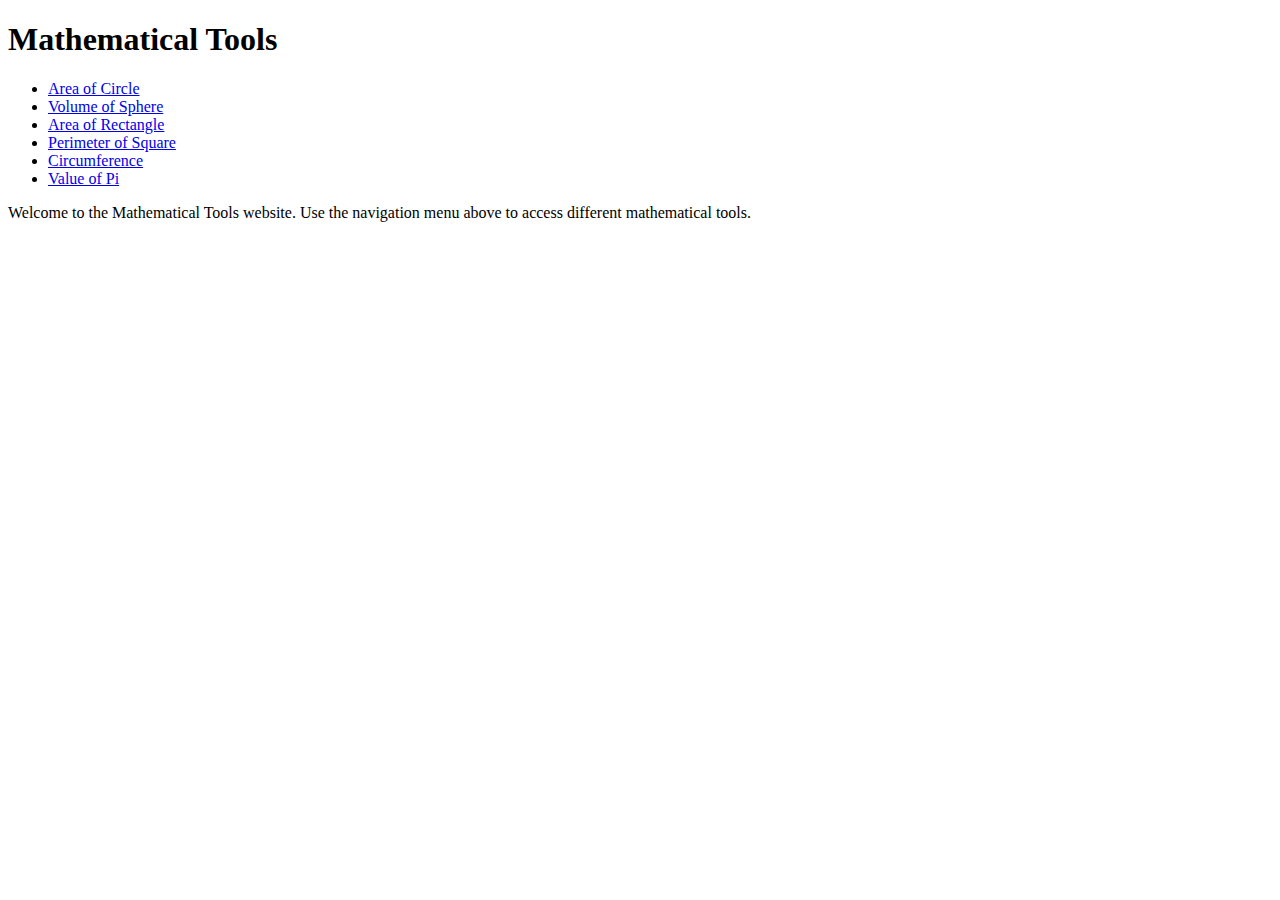
==== index.html @ 5f87e4e3 "Create index.html" ====
<!DOCTYPE html>
<html>
  <head>
    <title>Mathematical Tools</title>
    <link rel="stylesheet" type="text/css" href="style.css">
  </head>
  <body>
    <header>
      <h1>Mathematical Tools</h1>
    </header>
    <nav>
      <ul>
        <li><a href="circle.html">Area of Circle</a></li>
        <li><a href="sphere.html">Volume of Sphere</a></li>
        <li><a href="rectangle.html">Area of Rectangle</a></li>
        <li><a href="square.html">Perimeter of Square</a></li>
        <li><a href="circumference.html">Circumference</a></li>
        <li><a href="pi.html">Value of Pi</a></li>
      </ul>
    </nav>
    <main>
      <p>Welcome to the Mathematical Tools website. Use the navigation menu above to access different mathematical tools.</p>
    </main>
  </body>
</html>
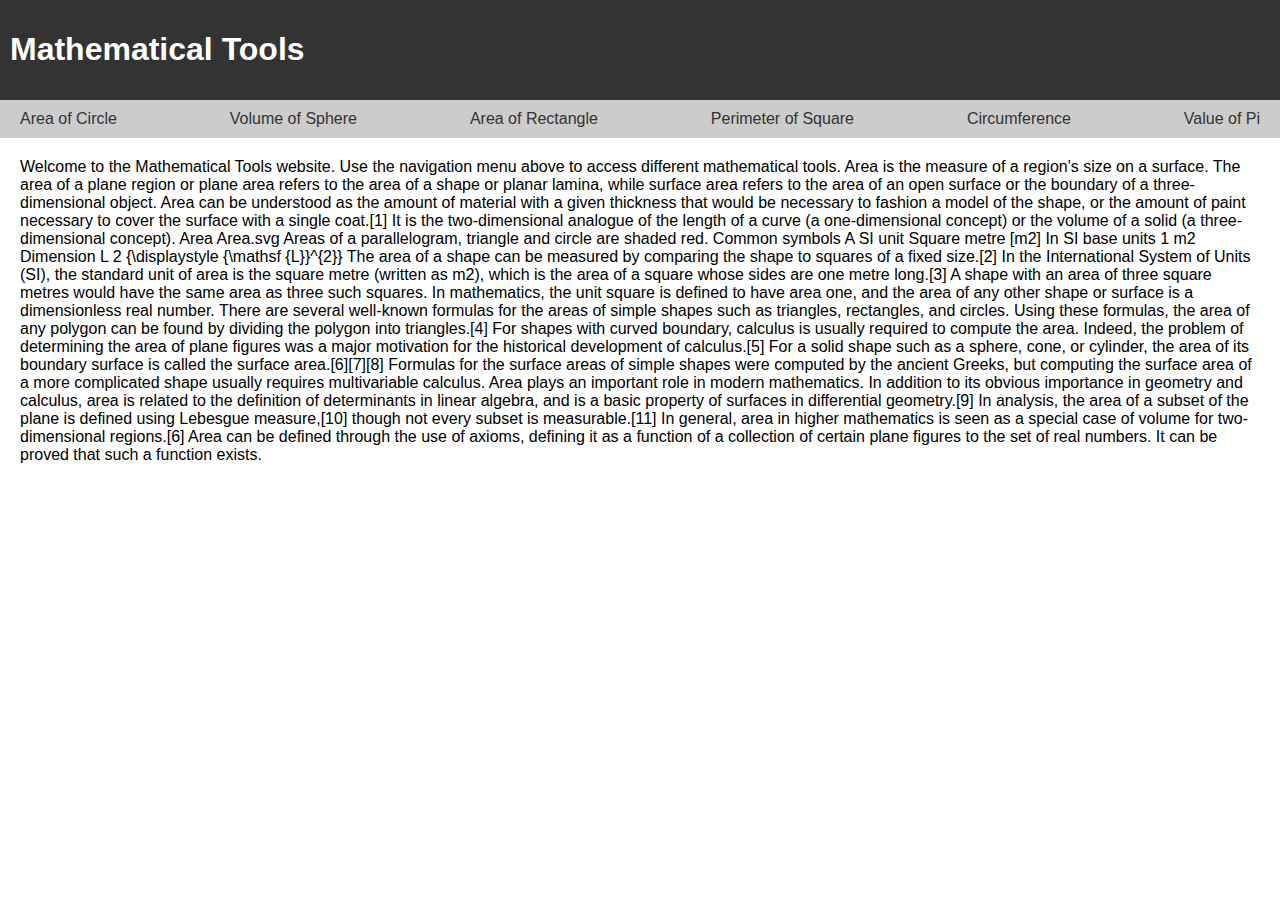
==== commit b9211dd0: "Update index.html" ====
--- a/index.html
+++ b/index.html
@@ -19,7 +19,31 @@
       </ul>
     </nav>
     <main>
-      <p>Welcome to the Mathematical Tools website. Use the navigation menu above to access different mathematical tools.</p>
+      <p>Welcome to the Mathematical Tools website. Use the navigation menu above to access different mathematical tools.
+       Area is the measure of a region's size on a surface. The area of a plane region or plane area refers to the area of a shape or planar lamina, while surface area refers to the area of an open surface or the boundary of a three-dimensional object. Area can be understood as the amount of material with a given thickness that would be necessary to fashion a model of the shape, or the amount of paint necessary to cover the surface with a single coat.[1] It is the two-dimensional analogue of the length of a curve (a one-dimensional concept) or the volume of a solid (a three-dimensional concept).
+
+Area
+Area.svg
+Areas of a parallelogram, triangle and circle are shaded red.
+Common symbols
+A
+SI unit
+Square metre [m2]
+In SI base units
+1 m2
+Dimension
+L
+2
+{\displaystyle {\mathsf {L}}^{2}}
+The area of a shape can be measured by comparing the shape to squares of a fixed size.[2] In the International System of Units (SI), the standard unit of area is the square metre (written as m2), which is the area of a square whose sides are one metre long.[3] A shape with an area of three square metres would have the same area as three such squares. In mathematics, the unit square is defined to have area one, and the area of any other shape or surface is a dimensionless real number.
+
+There are several well-known formulas for the areas of simple shapes such as triangles, rectangles, and circles. Using these formulas, the area of any polygon can be found by dividing the polygon into triangles.[4] For shapes with curved boundary, calculus is usually required to compute the area. Indeed, the problem of determining the area of plane figures was a major motivation for the historical development of calculus.[5]
+
+For a solid shape such as a sphere, cone, or cylinder, the area of its boundary surface is called the surface area.[6][7][8] Formulas for the surface areas of simple shapes were computed by the ancient Greeks, but computing the surface area of a more complicated shape usually requires multivariable calculus.
+
+Area plays an important role in modern mathematics. In addition to its obvious importance in geometry and calculus, area is related to the definition of determinants in linear algebra, and is a basic property of surfaces in differential geometry.[9] In analysis, the area of a subset of the plane is defined using Lebesgue measure,[10] though not every subset is measurable.[11] In general, area in higher mathematics is seen as a special case of volume for two-dimensional regions.[6]
+
+Area can be defined through the use of axioms, defining it as a function of a collection of certain plane figures to the set of real numbers. It can be proved that such a function exists.</p>
     </main>
   </body>
 </html>
--- a/style.css
+++ b/style.css
@@ -0,0 +1,85 @@
+* {
+  box-sizing: border-box;
+  font-family: sans-serif;
+}
+
+body {
+  margin: 0;
+  padding: 0;
+}
+
+header {
+  background-color: #333;
+  color: #fff;
+  padding: 10px;
+}
+
+nav {
+  background-color: #ccc;
+  padding: 10px;
+}
+
+nav ul {
+  list-style: none;
+  margin: 0;
+  padding: 0;
+  display: flex;
+  justify-content: space-between;
+}
+
+nav li {
+  margin: 0;
+}
+
+nav a {
+  color: #333;
+  text-decoration: none;
+  padding: 5px 10px;
+}
+
+nav a:hover {
+  background-color: #333;
+  color: #fff;
+}
+
+main {
+  margin: 20px;
+}
+
+form label {
+  display: inline-block;
+  width: 100px;
+}
+
+form input {
+  width: 100px;
+  margin-right: 10px;
+}
+
+button {
+  background-color: #333;
+  color: #fff;
+  border: none;
+  padding: 5px 10px;
+  cursor: pointer;
+}
+
+table {
+  border-collapse: collapse;
+  margin: 20px 0;
+}
+
+table th,
+table td {
+  border: 1px solid #ccc;
+  padding: 10px;
+}
+
+table th {
+  background-color: #333;
+  color: #fff;
+}
+
+table td {
+  text-align: center;
+}
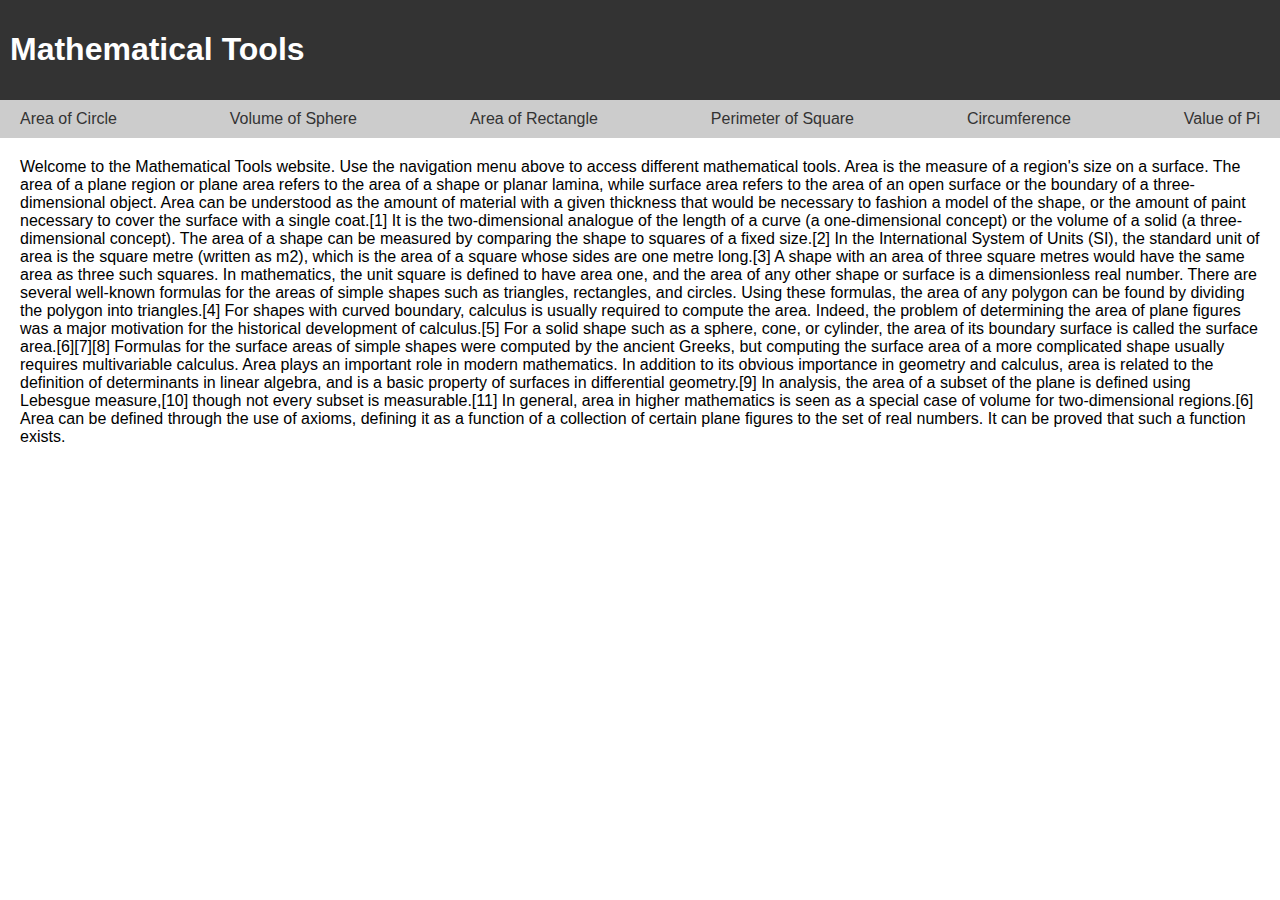
==== commit d559cf96: "Update index.html" ====
--- a/index.html
+++ b/index.html
@@ -21,20 +21,6 @@
     <main>
       <p>Welcome to the Mathematical Tools website. Use the navigation menu above to access different mathematical tools.
        Area is the measure of a region's size on a surface. The area of a plane region or plane area refers to the area of a shape or planar lamina, while surface area refers to the area of an open surface or the boundary of a three-dimensional object. Area can be understood as the amount of material with a given thickness that would be necessary to fashion a model of the shape, or the amount of paint necessary to cover the surface with a single coat.[1] It is the two-dimensional analogue of the length of a curve (a one-dimensional concept) or the volume of a solid (a three-dimensional concept).
-
-Area
-Area.svg
-Areas of a parallelogram, triangle and circle are shaded red.
-Common symbols
-A
-SI unit
-Square metre [m2]
-In SI base units
-1 m2
-Dimension
-L
-2
-{\displaystyle {\mathsf {L}}^{2}}
 The area of a shape can be measured by comparing the shape to squares of a fixed size.[2] In the International System of Units (SI), the standard unit of area is the square metre (written as m2), which is the area of a square whose sides are one metre long.[3] A shape with an area of three square metres would have the same area as three such squares. In mathematics, the unit square is defined to have area one, and the area of any other shape or surface is a dimensionless real number.
 
 There are several well-known formulas for the areas of simple shapes such as triangles, rectangles, and circles. Using these formulas, the area of any polygon can be found by dividing the polygon into triangles.[4] For shapes with curved boundary, calculus is usually required to compute the area. Indeed, the problem of determining the area of plane figures was a major motivation for the historical development of calculus.[5]
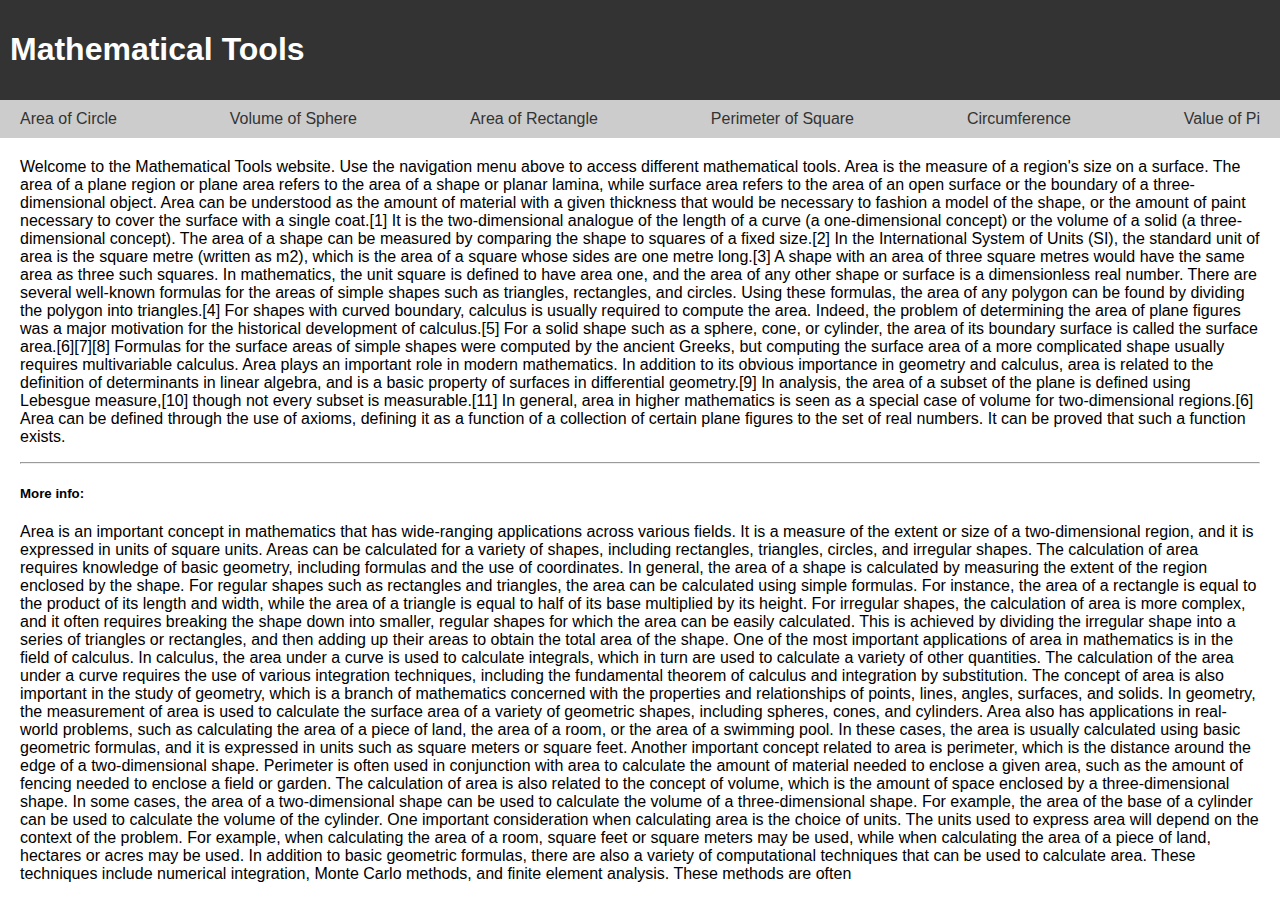
==== commit 1ee620ed: "Update index.html" ====
--- a/index.html
+++ b/index.html
@@ -29,7 +29,39 @@
 
 Area plays an important role in modern mathematics. In addition to its obvious importance in geometry and calculus, area is related to the definition of determinants in linear algebra, and is a basic property of surfaces in differential geometry.[9] In analysis, the area of a subset of the plane is defined using Lebesgue measure,[10] though not every subset is measurable.[11] In general, area in higher mathematics is seen as a special case of volume for two-dimensional regions.[6]
 
-Area can be defined through the use of axioms, defining it as a function of a collection of certain plane figures to the set of real numbers. It can be proved that such a function exists.</p>
+Area can be defined through the use of axioms, defining it as a function of a collection of certain plane figures to the set of real numbers. It can be proved that such a function exists.
+
+
+
+
+
+
+
+</p>
+<hr>
+<h5>More info:</h5>
+<p>
+Area is an important concept in mathematics that has wide-ranging applications across various fields. It is a measure of the extent or size of a two-dimensional region, and it is expressed in units of square units. Areas can be calculated for a variety of shapes, including rectangles, triangles, circles, and irregular shapes. The calculation of area requires knowledge of basic geometry, including formulas and the use of coordinates.                                                     
+
+In general, the area of a shape is calculated by measuring the extent of the region enclosed by the shape. For regular shapes such as rectangles and triangles, the area can be calculated using simple formulas. For instance, the area of a rectangle is equal to the product of its length and width, while the area of a triangle is equal to half of its base multiplied by its height.                                                     
+
+For irregular shapes, the calculation of area is more complex, and it often requires breaking the shape down into smaller, regular shapes for which the area can be easily calculated. This is achieved by dividing the irregular shape into a series of triangles or rectangles, and then adding up their areas to obtain the total area of the shape.                                                     
+
+One of the most important applications of area in mathematics is in the field of calculus. In calculus, the area under a curve is used to calculate integrals, which in turn are used to calculate a variety of other quantities. The calculation of the area under a curve requires the use of various integration techniques, including the fundamental theorem of calculus and integration by substitution.                                                     
+
+The concept of area is also important in the study of geometry, which is a branch of mathematics concerned with the properties and relationships of points, lines, angles, surfaces, and solids. In geometry, the measurement of area is used to calculate the surface area of a variety of geometric shapes, including spheres, cones, and cylinders.                                                     
+
+Area also has applications in real-world problems, such as calculating the area of a piece of land, the area of a room, or the area of a swimming pool. In these cases, the area is usually calculated using basic geometric formulas, and it is expressed in units such as square meters or square feet.                                                     
+
+Another important concept related to area is perimeter, which is the distance around the edge of a two-dimensional shape. Perimeter is often used in conjunction with area to calculate the amount of material needed to enclose a given area, such as the amount of fencing needed to enclose a field or garden.                                                     
+
+The calculation of area is also related to the concept of volume, which is the amount of space enclosed by a three-dimensional shape. In some cases, the area of a two-dimensional shape can be used to calculate the volume of a three-dimensional shape. For example, the area of the base of a cylinder can be used to calculate the volume of the cylinder.                                                     
+
+One important consideration when calculating area is the choice of units. The units used to express area will depend on the context of the problem. For example, when calculating the area of a room, square feet or square meters may be used, while when calculating the area of a piece of land, hectares or acres may be used.                                                     
+
+In addition to basic geometric formulas, there are also a variety of computational techniques that can be used to calculate area. These techniques include numerical integration, Monte Carlo methods, and finite element analysis. These methods are often
+
+</p>
     </main>
   </body>
 </html>
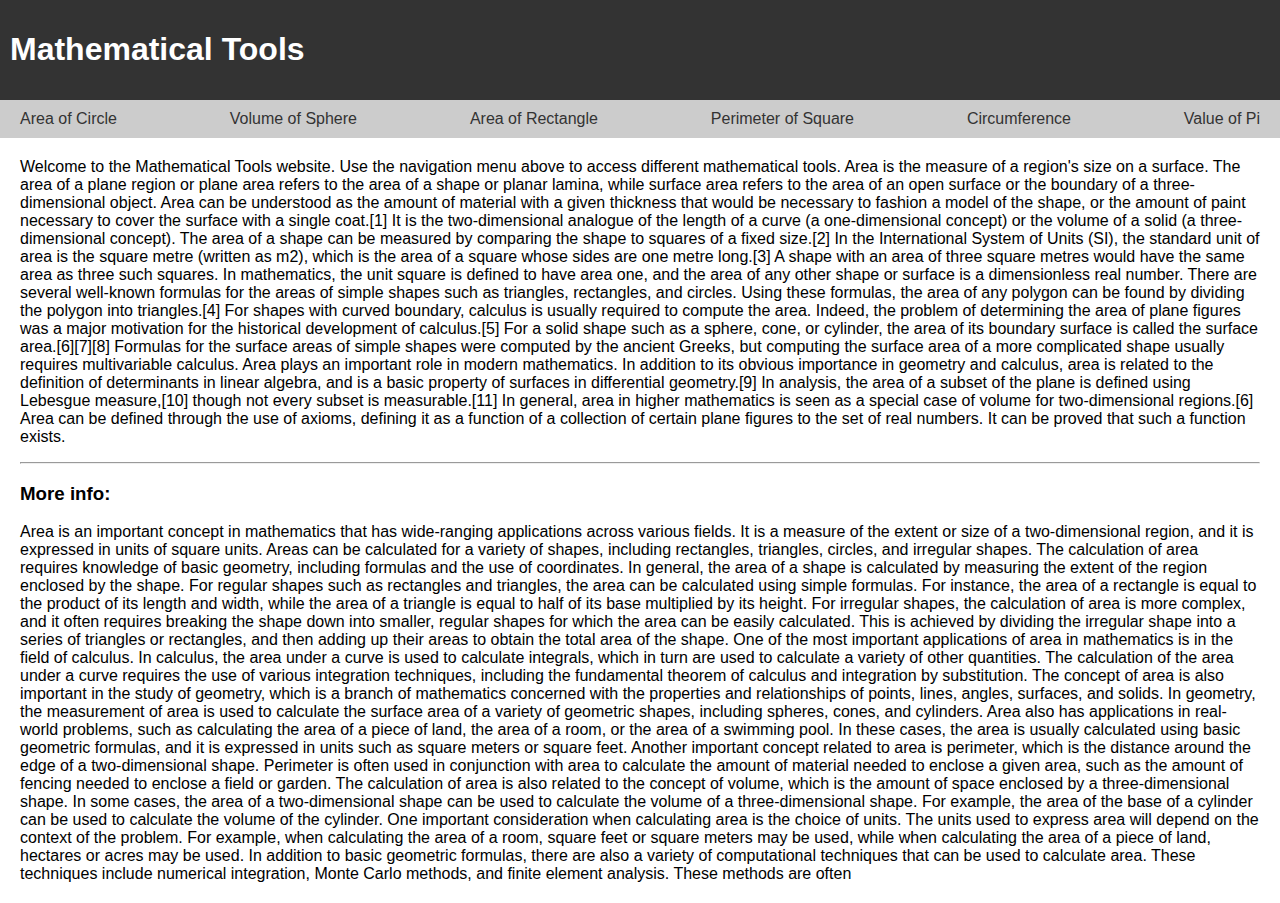
==== commit 91c012a4: "Update index.html" ====
--- a/index.html
+++ b/index.html
@@ -1,67 +1,66 @@
 <!DOCTYPE html>
 <html>
-  <head>
-    <title>Mathematical Tools</title>
-    <link rel="stylesheet" type="text/css" href="style.css">
-  </head>
-  <body>
-    <header>
-      <h1>Mathematical Tools</h1>
-    </header>
-    <nav>
-      <ul>
-        <li><a href="circle.html">Area of Circle</a></li>
-        <li><a href="sphere.html">Volume of Sphere</a></li>
-        <li><a href="rectangle.html">Area of Rectangle</a></li>
-        <li><a href="square.html">Perimeter of Square</a></li>
-        <li><a href="circumference.html">Circumference</a></li>
-        <li><a href="pi.html">Value of Pi</a></li>
-      </ul>
-    </nav>
-    <main>
-      <p>Welcome to the Mathematical Tools website. Use the navigation menu above to access different mathematical tools.
-       Area is the measure of a region's size on a surface. The area of a plane region or plane area refers to the area of a shape or planar lamina, while surface area refers to the area of an open surface or the boundary of a three-dimensional object. Area can be understood as the amount of material with a given thickness that would be necessary to fashion a model of the shape, or the amount of paint necessary to cover the surface with a single coat.[1] It is the two-dimensional analogue of the length of a curve (a one-dimensional concept) or the volume of a solid (a three-dimensional concept).
-The area of a shape can be measured by comparing the shape to squares of a fixed size.[2] In the International System of Units (SI), the standard unit of area is the square metre (written as m2), which is the area of a square whose sides are one metre long.[3] A shape with an area of three square metres would have the same area as three such squares. In mathematics, the unit square is defined to have area one, and the area of any other shape or surface is a dimensionless real number.
-
-There are several well-known formulas for the areas of simple shapes such as triangles, rectangles, and circles. Using these formulas, the area of any polygon can be found by dividing the polygon into triangles.[4] For shapes with curved boundary, calculus is usually required to compute the area. Indeed, the problem of determining the area of plane figures was a major motivation for the historical development of calculus.[5]
-
-For a solid shape such as a sphere, cone, or cylinder, the area of its boundary surface is called the surface area.[6][7][8] Formulas for the surface areas of simple shapes were computed by the ancient Greeks, but computing the surface area of a more complicated shape usually requires multivariable calculus.
-
-Area plays an important role in modern mathematics. In addition to its obvious importance in geometry and calculus, area is related to the definition of determinants in linear algebra, and is a basic property of surfaces in differential geometry.[9] In analysis, the area of a subset of the plane is defined using Lebesgue measure,[10] though not every subset is measurable.[11] In general, area in higher mathematics is seen as a special case of volume for two-dimensional regions.[6]
-
-Area can be defined through the use of axioms, defining it as a function of a collection of certain plane figures to the set of real numbers. It can be proved that such a function exists.
+    <head>
+        <title>Mathematical Tools</title>
+        <link rel="stylesheet" type="text/css" href="style.css">
+    </head>
+    <body>
+        <header>
+            <h1>Mathematical Tools</h1>
+        </header>
+        <nav>
+            <ul>
+                <li>
+                    <a href="circle.html">Area of Circle</a>
+                </li>
+                <li>
+                    <a href="sphere.html">Volume of Sphere</a>
+                </li>
+                <li>
+                    <a href="rectangle.html">Area of Rectangle</a>
+                </li>
+                <li>
+                    <a href="square.html">Perimeter of Square</a>
+                </li>
+                <li>
+                    <a href="circumference.html">Circumference</a>
+                </li>
+                <li>
+                    <a href="pi.html">Value of Pi</a>
+                </li>
+            </ul>
+        </nav>
+        <main>
+            <p>Welcome to the Mathematical Tools website. Use the navigation menu above to access different mathematical tools. Area is the measure of a region's size on a surface. The area of a plane region or plane area refers to the area of a shape or planar lamina, while surface area refers to the area of an open surface or the boundary of a three-dimensional object. Area can be understood as the amount of material with a given thickness that would be necessary to fashion a model of the shape, or the amount of paint necessary to cover the surface with a single coat.[1] It is the two-dimensional analogue of the length of a curve (a one-dimensional concept) or the volume of a solid (a three-dimensional concept). The area of a shape can be measured by comparing the shape to squares of a fixed size.[2] In the International System of Units (SI), the standard unit of area is the square metre (written as m2), which is the area of a square whose sides are one metre long.[3] A shape with an area of three square metres would have the same area as three such squares. In mathematics, the unit square is defined to have area one, and the area of any other shape or surface is a dimensionless real number. There are several well-known formulas for the areas of simple shapes such as triangles, rectangles, and circles. Using these formulas, the area of any polygon can be found by dividing the polygon into triangles.[4] For shapes with curved boundary, calculus is usually required to compute the area. Indeed, the problem of determining the area of plane figures was a major motivation for the historical development of calculus.[5] For a solid shape such as a sphere, cone, or cylinder, the area of its boundary surface is called the surface area.[6][7][8] Formulas for the surface areas of simple shapes were computed by the ancient Greeks, but computing the surface area of a more complicated shape usually requires multivariable calculus. Area plays an important role in modern mathematics. In addition to its obvious importance in geometry and calculus, area is related to the definition of determinants in linear algebra, and is a basic property of surfaces in differential geometry.[9] In analysis, the area of a subset of the plane is defined using Lebesgue measure,[10] though not every subset is measurable.[11] In general, area in higher mathematics is seen as a special case of volume for two-dimensional regions.[6] Area can be defined through the use of axioms, defining it as a function of a collection of certain plane figures to the set of real numbers. It can be proved that such a function exists. </p>
+            <hr>
+            <h3>More info:</h3>
+            <p> Area is an important concept in mathematics that has wide-ranging applications 
+across various fields. It is a measure of the extent or size of a two-dimensional region, 
+and it is expressed in units of square units. Areas can be calculated for a variety of shapes,
+ including rectangles, triangles, circles, and irregular shapes. The calculation of area 
+requires knowledge of basic geometry, including formulas and the use of coordinates.
+ In general, the area of a shape is calculated by measuring the extent of the region 
+enclosed by the shape. For regular shapes such as rectangles and triangles, the area can 
+be calculated using simple formulas. For instance, the area of a rectangle is equal to the 
+product of its length and width, while the area of a triangle is equal to half of its base 
+multiplied by its height. For irregular shapes, the calculation of area is more complex, and 
+it often requires breaking the shape down into smaller, regular shapes for which the area can 
+be easily calculated. This is achieved by dividing the irregular shape into a series of triangles 
+or rectangles, and then adding up their areas to obtain the total area of the shape. One of the most 
+important applications of area in mathematics is in the field of calculus. In calculus, the area under 
+a curve is used to calculate integrals, which in turn are used to calculate a variety of other 
+quantities. The calculation of the area under a curve requires the use of various integration techniques,
+ including the fundamental theorem of calculus and integration by substitution. The concept of 
+area is also important in the study of geometry, which is a branch of mathematics concerned 
+with the properties and relationships of points, lines, angles, surfaces, and solids. 
 
 
-
-
-
-
-
-</p>
-<hr>
-<h5>More info:</h5>
-<p>
-Area is an important concept in mathematics that has wide-ranging applications across various fields. It is a measure of the extent or size of a two-dimensional region, and it is expressed in units of square units. Areas can be calculated for a variety of shapes, including rectangles, triangles, circles, and irregular shapes. The calculation of area requires knowledge of basic geometry, including formulas and the use of coordinates.                                                     
-
-In general, the area of a shape is calculated by measuring the extent of the region enclosed by the shape. For regular shapes such as rectangles and triangles, the area can be calculated using simple formulas. For instance, the area of a rectangle is equal to the product of its length and width, while the area of a triangle is equal to half of its base multiplied by its height.                                                     
-
-For irregular shapes, the calculation of area is more complex, and it often requires breaking the shape down into smaller, regular shapes for which the area can be easily calculated. This is achieved by dividing the irregular shape into a series of triangles or rectangles, and then adding up their areas to obtain the total area of the shape.                                                     
-
-One of the most important applications of area in mathematics is in the field of calculus. In calculus, the area under a curve is used to calculate integrals, which in turn are used to calculate a variety of other quantities. The calculation of the area under a curve requires the use of various integration techniques, including the fundamental theorem of calculus and integration by substitution.                                                     
-
-The concept of area is also important in the study of geometry, which is a branch of mathematics concerned with the properties and relationships of points, lines, angles, surfaces, and solids. In geometry, the measurement of area is used to calculate the surface area of a variety of geometric shapes, including spheres, cones, and cylinders.                                                     
-
-Area also has applications in real-world problems, such as calculating the area of a piece of land, the area of a room, or the area of a swimming pool. In these cases, the area is usually calculated using basic geometric formulas, and it is expressed in units such as square meters or square feet.                                                     
-
-Another important concept related to area is perimeter, which is the distance around the edge of a two-dimensional shape. Perimeter is often used in conjunction with area to calculate the amount of material needed to enclose a given area, such as the amount of fencing needed to enclose a field or garden.                                                     
-
-The calculation of area is also related to the concept of volume, which is the amount of space enclosed by a three-dimensional shape. In some cases, the area of a two-dimensional shape can be used to calculate the volume of a three-dimensional shape. For example, the area of the base of a cylinder can be used to calculate the volume of the cylinder.                                                     
-
-One important consideration when calculating area is the choice of units. The units used to express area will depend on the context of the problem. For example, when calculating the area of a room, square feet or square meters may be used, while when calculating the area of a piece of land, hectares or acres may be used.                                                     
-
-In addition to basic geometric formulas, there are also a variety of computational techniques that can be used to calculate area. These techniques include numerical integration, Monte Carlo methods, and finite element analysis. These methods are often
-
-</p>
-    </main>
-  </body>
+In geometry, the measurement of area is used to calculate the surface area of a variety of 
+geometric shapes, including spheres, cones, and cylinders. Area also has applications in 
+real-world problems, such as calculating the area of a piece of land, the area of a room,
+ or the area of a swimming pool. In these cases, the area is usually calculated using basic 
+geometric formulas, and it is expressed in units such as square meters or square feet. 
+Another important concept related to area is perimeter, which is the distance around the edge of a two-dimensional shape. Perimeter is often used in conjunction with area to calculate the amount of material needed to enclose a given area, such as the amount of fencing needed to enclose a field or garden. The calculation of area is also related to the concept of volume, which is the amount of space enclosed by a three-dimensional shape. In some cases, the area of a two-dimensional shape can be used to calculate the volume of a three-dimensional shape. For example, the area of the base of a cylinder can be used to calculate the volume of the cylinder. One important consideration when calculating area is the choice of units. The units used to express area will depend on the context of the problem. For example, when calculating the area of a room, square feet or square meters may be used, while when calculating the area of a piece of land, hectares or acres may be used. In addition to basic geometric formulas, there are also a variety of computational techniques that can be used to calculate area. These techniques include numerical integration, Monte Carlo methods, and finite element analysis. These methods are often </p>
+        </main>
+    </body>
 </html>
